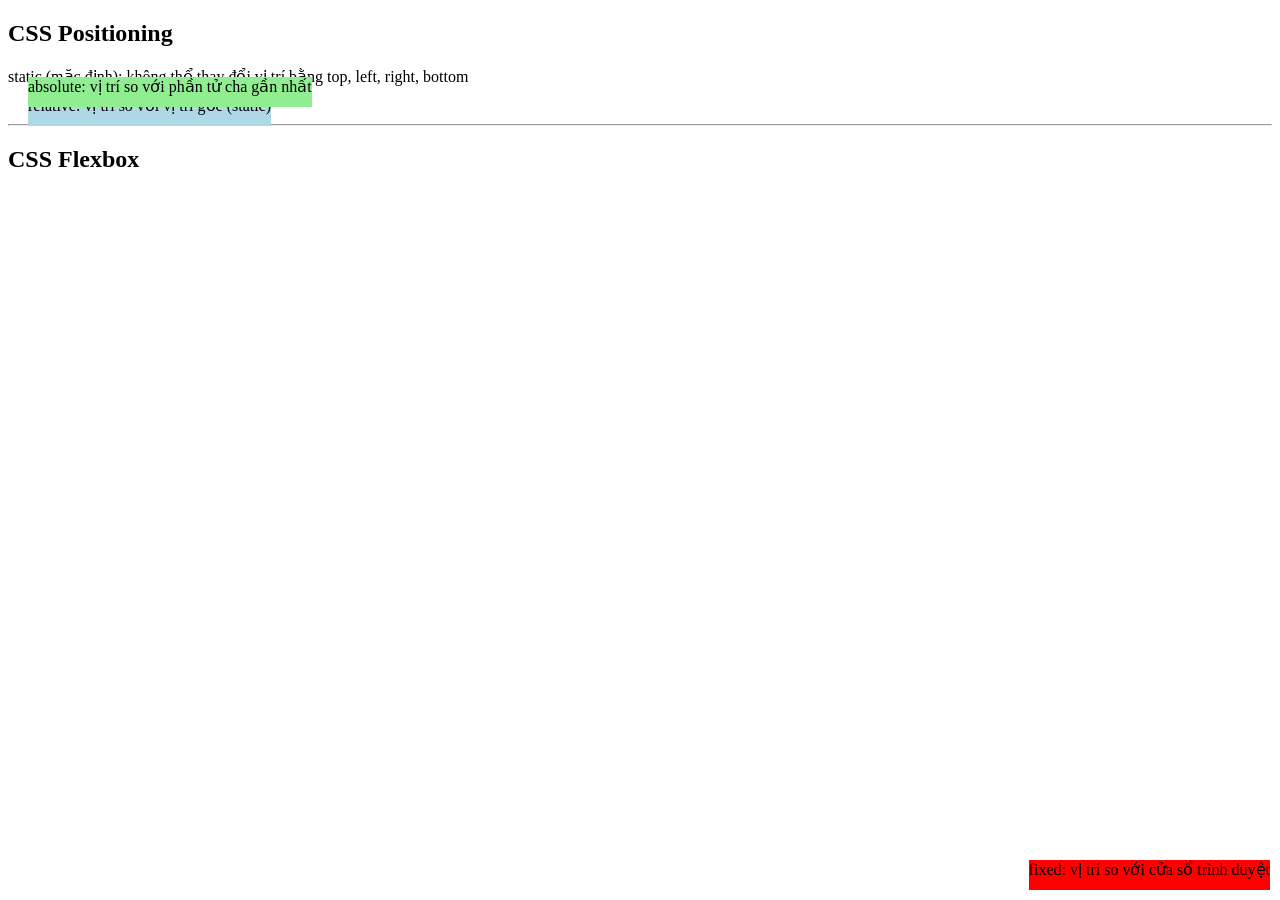
==== Lesson4/index.html @ 72dc767d "Lesson 4" ====
<!DOCTYPE html>
<html lang="en">

<head>
    <meta charset="UTF-8">
    <meta name="viewport" content="width=device-width, initial-scale=1.0">
    <title>Lesson 4</title>
    <!-- Liên kết CSS -->
    <link rel="stylesheet" href="./styles.css">
</head>

<body>
    <h2>CSS Positioning</h2>
    <div class="position1">
        <p>static (mặc định): không thể thay đổi vị trí bằng top, left, right, bottom</p>
        <p class="child">relative: vị trí so với vị trí gốc (static)</p>
        <p class="child2">absolute: vị trí so với phần tử cha gần nhất</p>
        <p class="child3">fixed: vị trí so với cửa sổ trình duyệt</p>
    </div>

    <hr>

    <h2>CSS Flexbox</h2>
    <div class="container"></div>

</body>

</html>
---- Lesson4/styles.css ----
.position1 {
    position: relative;
}

.position1 p {
    margin: 0;
}

.child {
    position: relative;
    background-color: lightblue;
    /* Chiều ngang vừa với nội dung (chữ) */
    width: fit-content;
    height: 30px;
    /* Chỉnh vị trí */
    top: 10px;
    left: 20px;
}

.child2 {
    position: absolute;
    background-color: lightgreen;
    /* Chiều ngang vừa với nội dung (chữ) */
    width: fit-content;
    height: 30px;
    /* Chỉnh vị trí */
    top: 10px;
    left: 20px;
}

.child3 {
    position: fixed;
    background-color: red;
    /* Chiều ngang vừa với nội dung */
    width: fit-content;
    height: 30px;
    /* Chỉnh vị trí */
    bottom: 10px;
    right: 10px;
}
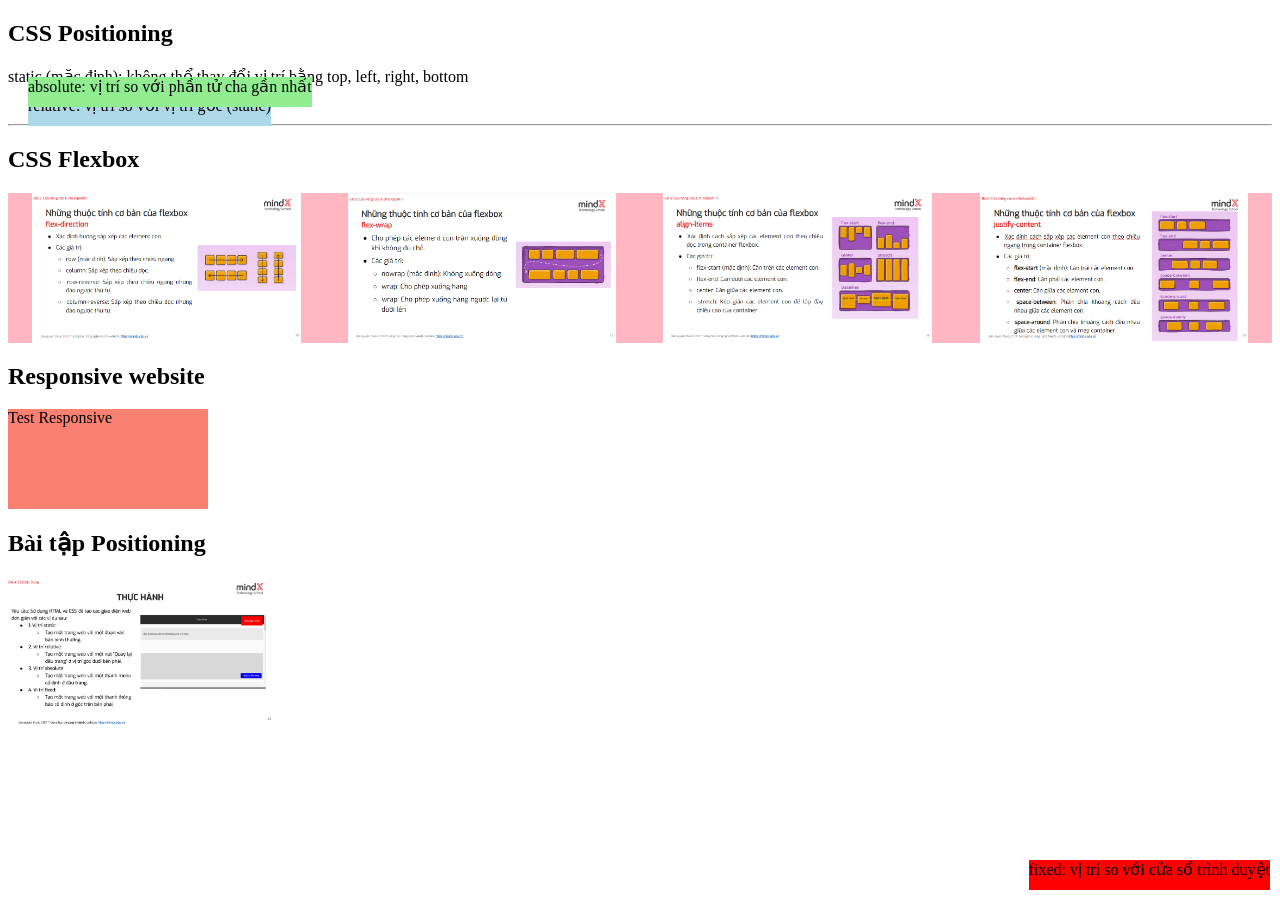
==== commit a05c8c07: "Lesson 4" ====
--- a/Lesson4/index.html
+++ b/Lesson4/index.html
@@ -21,7 +21,22 @@
     <hr>
 
     <h2>CSS Flexbox</h2>
-    <div class="container"></div>
+    <div class="container">
+        <img src="./images/anh1.png" alt="">
+        <img src="./images/anh2.png" alt="">
+        <img src="./images/anh3.png" alt="">
+        <img src="./images/anh4.png" alt="">
+    </div>
+
+    <!-- Responsive -->
+        <!-- Cho phép áp dụng css khác nhau khi kích thước màn hình thay đổi -->
+        <!-- Hiển thị website trên nhiều thiết bị: mobile, tablet, desktop -->
+    <h2>Responsive website</h2>
+    <p id="test">Test Responsive</p>
+
+    <!-- Bài tập -->
+    <h2>Bài tập Positioning</h2>
+    <img src="./images/anh5.png" alt="">
 
 </body>
 
--- a/Lesson4/styles.css
+++ b/Lesson4/styles.css
@@ -39,3 +39,33 @@
     right: 10px;
 }
 
+img {
+    height: 150px;
+}
+
+/* Flexbox */
+.container {
+    display: flex;
+    background-color: lightpink;
+    /* Hướng sắp xếp phần tử */
+    flex-direction: row;
+    /* Vị trí theo chiều ngang */
+    justify-content: space-around;
+    /* Vị trí theo chiều dọc */
+    align-items: center;
+    /* Xuống dòng khi hết chỗ */
+    flex-wrap: wrap;
+}
+
+/* Responsive */
+#test {
+    background-color: salmon;
+    width: 200px;
+    height: 100px;
+}
+
+@media (max-width: 768px){
+    #test {
+        background-color: green;
+    }
+}
